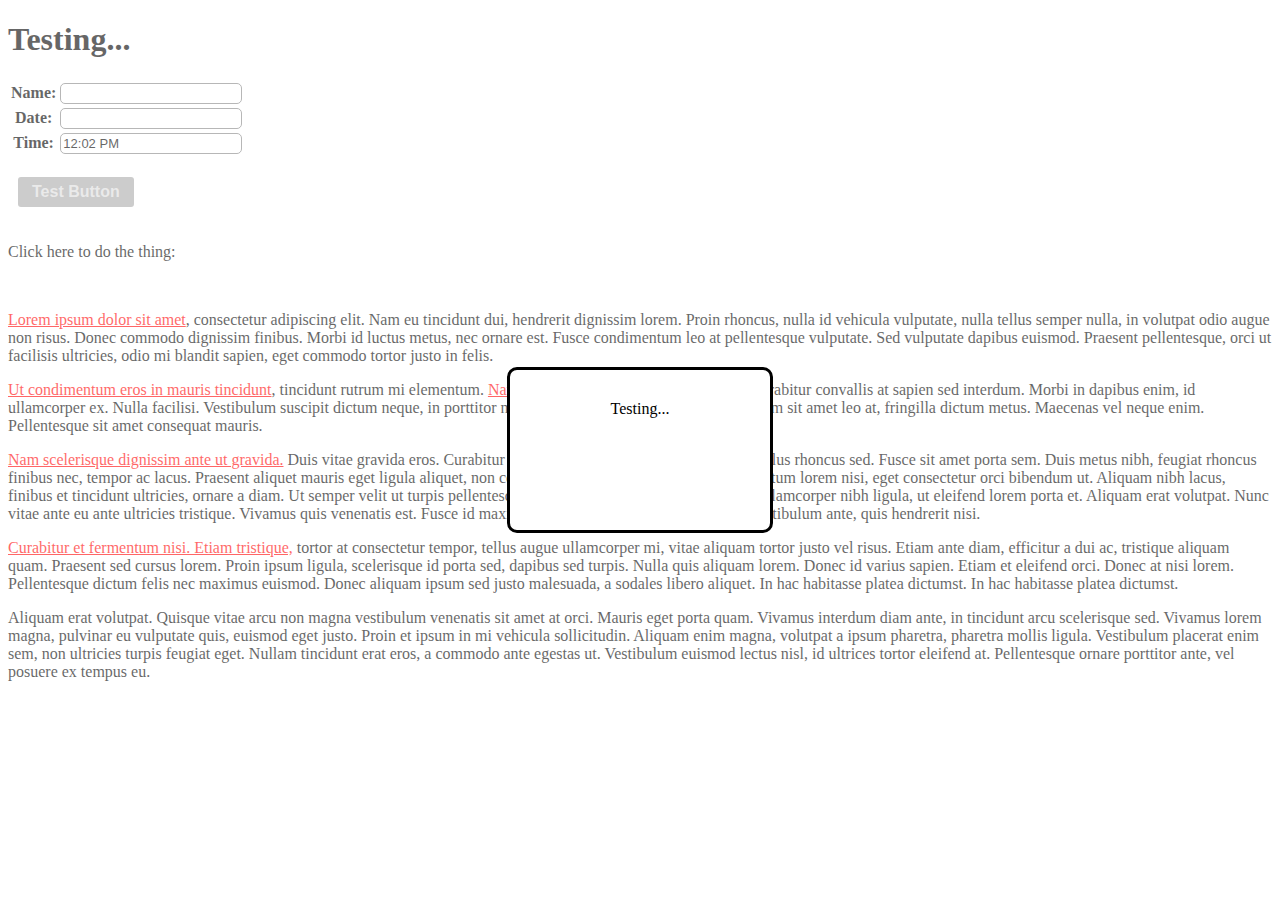
==== example/index.html @ 1fbc64ac "Initial commit" ====
<!DOCTYPE html>
<html lang="en">
<head>
    <meta charset="UTF-8">
    <meta name="viewport" content="width=device-width, initial-scale=1.0">
    <meta http-equiv="X-UA-Compatible" content="ie=edge">
    <title>My UI</title>
    <link rel="stylesheet" href="./index.css" />
    <link rel="stylesheet" href="../src/myui.css" />
    <style>
        a.test { cursor: pointer; color: red; text-decoration: underline; }
        input, .faux-input {
            font-family: Arial, Helvetica, sans-serif;
            border: 1px solid #888888;
            padding: 2px;
            border-radius: 5px;
            font-size: 13px;
        }
    </style>
</head>
<body>
    <h1>Testing...</h1>
    <table>
        <tr>
            <th>Name: </th>
            <td><input type="text" class="auto-complete" id="autocomplete" /><input type="hidden" id="autocompleteId" /></td>
        </tr>
        <tr>
            <th>Date: </th>
            <td><input type="text" class="date" id="calendar" value="" /></td>
        </tr>
        <tr>
            <th>Time: </th>
            <td><input type="text" class="time" id="clock" value="" /></td>
        </tr>
    </table>
    <br />
    <span id="button-holder"></span>
    <br />
    <br />
    <p id="test_place">Click here to do the thing: </p>
    <br />
    <p><a id="test_modal" class="test">Lorem ipsum dolor sit amet</a>, consectetur adipiscing elit. Nam eu tincidunt dui, hendrerit dignissim lorem. Proin rhoncus, nulla id vehicula vulputate, nulla tellus semper nulla, in volutpat odio augue non risus. Donec commodo dignissim finibus. Morbi id luctus metus, nec ornare est. Fusce condimentum leo at pellentesque vulputate. Sed vulputate dapibus euismod. Praesent pellentesque, orci ut facilisis ultricies, odio mi blandit sapien, eget commodo tortor justo in felis.</p>
    <p><a id="test_error" class="test">Ut condimentum eros in mauris tincidunt</a>, tincidunt rutrum mi elementum. <a id="test_warning" class="test">Nam aliquet elit id erat congue pulvinar.</a> Curabitur convallis at sapien sed interdum. Morbi in dapibus enim, id ullamcorper ex. Nulla facilisi. Vestibulum suscipit dictum neque, in porttitor nisl auctor eget. Sed turpis neque, dignissim sit amet leo at, fringilla dictum metus. Maecenas vel neque enim. Pellentesque sit amet consequat mauris.</p>
    <p><a id="test_success" class="test">Nam scelerisque dignissim ante ut gravida.</a> Duis vitae gravida eros. Curabitur vehicula pulvinar diam, in vestibulum tellus rhoncus sed. Fusce sit amet porta sem. Duis metus nibh, feugiat rhoncus finibus nec, tempor ac lacus. Praesent aliquet mauris eget ligula aliquet, non consequat nisi congue. Vestibulum elementum lorem nisi, eget consectetur orci bibendum ut. Aliquam nibh lacus, finibus et tincidunt ultricies, ornare a diam. Ut semper velit ut turpis pellentesque, ac facilisis lorem pulvinar. Integer ullamcorper nibh ligula, ut eleifend lorem porta et. Aliquam erat volutpat. Nunc vitae ante eu ante ultricies tristique. Vivamus quis venenatis est. Fusce id maximus lectus, et elementum ex. Duis ut vestibulum ante, quis hendrerit nisi.</p>
    <p><a id="test_hello" class="test">Curabitur et fermentum nisi. Etiam tristique,</a> tortor at consectetur tempor, tellus augue ullamcorper mi, vitae aliquam tortor justo vel risus. Etiam ante diam, efficitur a dui ac, tristique aliquam quam. Praesent sed cursus lorem. Proin ipsum ligula, scelerisque id porta sed, dapibus sed turpis. Nulla quis aliquam lorem. Donec id varius sapien. Etiam et eleifend orci. Donec at nisi lorem. Pellentesque dictum felis nec maximus euismod. Donec aliquam ipsum sed justo malesuada, a sodales libero aliquet. In hac habitasse platea dictumst. In hac habitasse platea dictumst.</p>
    <p>Aliquam erat volutpat. Quisque vitae arcu non magna vestibulum venenatis sit amet at orci. Mauris eget porta quam. Vivamus interdum diam ante, in tincidunt arcu scelerisque sed. Vivamus lorem magna, pulvinar eu vulputate quis, euismod eget justo. Proin et ipsum in mi vehicula sollicitudin. Aliquam enim magna, volutpat a ipsum pharetra, pharetra mollis ligula. Vestibulum placerat enim sem, non ultricies turpis feugiat eget. Nullam tincidunt erat eros, a commodo ante egestas ut. Vestibulum euismod lectus nisl, id ultrices tortor eleifend at. Pellentesque ornare porttitor ante, vel posuere ex tempus eu.</p>
    <script src="../src/myui.js"></script>
    <script src="./index.js"></script>
</body>
</html>
---- src/myui.css ----
﻿.overlay-ui {
    position: fixed;
    top: 0;
    right: 0;
    bottom: 0;
    left: 0;
    width: 100vw;
    height: 100vh;
    z-index: 100;
    background-color: rgba(0, 0, 0, 0.6);
  }
  .overlay-ui.sub-modal {
    z-index: 102;
  }
  
  
  .blocker-ui {
    position: fixed;
    top: 50%;
    left: 50%;
    transform: translate(-50%, -50%);
    z-index: 101;
    width: 200px;
    height: 100px;
    border: 3px solid transparent;
    background-color: transparent;
    border-radius: 5px;
    text-align: center;
  }
  
  
  
  .modal-ui {
    position: absolute;
    top: 50%;
    left: 50%;
    transform: translate(-50%, -50%);
    z-index: 101;
    width: 400px;
    height: 250px;
    background-color: white;
    border-radius: 5px;
    display: grid;
    grid-template-rows: 50px auto 50px;
    cursor: auto;
  }
  .modal-ui.slim-bars {
    grid-template-rows: 30px auto 30px;
  }
  .modal-ui.sub-modal {
    z-index: 103;
  }
  
  .modal-ui.dark-mode {
    background-color: black;
    color: white;
  }
  
  .modal-ui.no-title {
    grid-template-rows: auto 50px;
  }
  
  .modal-ui.no-title.slim-bars {
    grid-template-rows: auto 30px;
  }
  
  .modal-ui.no-buttons {
    grid-template-rows: 50px auto;
  }
  
  .modal-ui.no-buttons.slim-bars {
    grid-template-rows: 30px auto;
  }
  
  .modal-ui.content-only {
    grid-template-rows: auto;
  }
  
  .modal-ui .modal-title {
    margin: 3px;
    padding-left: 10px;
    background: #3896c8;
    color: white;
    text-transform: uppercase;
    font-size: 26px;
    line-height: 40px;
    font-weight: bold;
    border-radius: 3px;
    font-family: 'Arial';
  }
  
  .modal-ui.slim-bars .modal-title {
    margin: 2px;
    padding-left: 6px;
    font-size: 18px;
    line-height: 26px;
  }
  
  .modal-ui .modal-title.draggable {
    cursor: move;
  }
  
  .modal-ui .modal-content {
    margin: 0 3px;
    padding: 1px 3px;
    border-radius: 3px;
    /* background-color: white;
    color: black; */
  }
  
  .modal-ui.dark-mode .modal-content {
    background-color: black;
    color: white;
  }
  
  .modal-ui .modal-buttons {
    margin: 3px;
    padding: 5px;
    padding-right: 5px;
    background: #555;
    color: white;
    font-weight: bold;
    border-radius: 3px;
    text-align: right;
  }
  
  .modal-ui.slim-bars .modal-buttons {
    margin: 2px;
    padding: 2px;
    padding-right: 2px;
  }
  
  .modal-ui .modal-buttons button {
    transition: background-color 0.5s ease;
    background: #3896c8;
    border-radius: 3px;
    height: 30px;
    line-height: 30px;
    color: white;
    font-size: 16px;
    text-transform: uppercase;
    font-weight: bold;
    border: none;
    margin: 2px 2px 2px 10px;
    padding: 0px 14px;
    cursor: pointer;
  }
  .modal-ui.slim-bars .modal-buttons button {
    border-radius: 3px;
    height: 20px;
    line-height: 20px;
    font-size: 12px;
    margin: 1px 1px 1px 6px;
    padding: 0px 8px;
  }
  .modal-ui .modal-buttons button:hover {
    background: #006aaa;
  }
  
  .modal-ui .modal-buttons button.button-red {
    background: #f93b3b;
  }
  .modal-ui .modal-buttons button.button-red:hover {
    background: #d64040;
  }
  
  .modal-ui .modal-buttons button.button-green {
    background: #46c958;
  }
  .modal-ui .modal-buttons button.button-green:hover {
    background: #20832d;
  }
  
  .modal-ui .modal-buttons button.button-disabled {
    background: #aaa;
    color: #ddd;
    cursor: not-allowed;
  }
  .modal-ui .modal-buttons button.button-disabled:hover {
    background: #aaa;
  }
  
  
  
  
  
  
  
  button.button-ui {
    transition: background-color 0.5s ease;
    background: #ccc;
    border-radius: 3px;
    height: 30px;
    line-height: 30px;
    color: #000;
    font-size: 16px;
    /* text-transform: uppercase; */
    font-weight: bold;
    border: none;
    margin: 2px 2px 2px 10px;
    padding: 0px 14px;
    cursor: pointer;
  }
  button.button-ui:hover {
    background: #aaa;
  }
  
  button.button-ui.button-black,
  button.button-ui.button-black:hover {
    color: #fff;
    background: #000;
  }
  
  button.button-ui.button-blue {
    color: #fff;
    background: #3896c8;
  }
  button.button-ui.button-blue:hover {
    background: #006aaa;
  }
  
  button.button-ui.button-red {
    color: #fff;
    background: #f93b3b;
  }
  button.button-ui.button-red:hover {
    background: #d64040;
  }
  
  button.button-ui.button-green {
    color: #fff;
    background: #46c958;
  }
  button.button-ui.button-green:hover {
    background: #20832d;
  }
  
  button.button-ui.button-yellow {
    color: #000;
    background: #f2f204;
  }
  button.button-ui.button-yellow:hover {
    background: #dfdf00;
  }
  
  button.button-ui[disabled],
  button.button-ui.button-disabled {
    background: #aaa;
    color: #ddd;
    cursor: not-allowed;
  }
  button.button-ui[disabled]:hover,
  button.button-ui.button-disabled:hover {
    background: #aaa;
  }
  
  button.button-ui.delete-button {
    color: #fff;
    background: #000;
  }
  button.button-ui.delete-button:hover {
    color: #f00;
    background: #fff;
  }
  
  
  
  
  
  
  
  
  
  .panel-ui {
    position: absolute;
    border-radius: 3px;
    background-color: white;
    box-shadow: 0px 2px 5px gray;
    overflow-y: auto;
    scrollbar-width: thin;
  }
  .panel-ui::-webkit-scrollbar {
    width: 2px;
  }
  .panel-ui::-webkit-scrollbar-track {
    background: #f1f1f1; 
  }
  .panel-ui::-webkit-scrollbar-thumb {
    background: #888; 
  }
  .panel-ui::-webkit-scrollbar-thumb:hover {
    background: #555; 
  }
  
  
  
  
  .autocomplete-panel-ui ul {
    display: block;
    list-style: none;
    margin-block-start: 0px;
    margin-block-end: 0px;
    margin-inline-start: 0px;
    margin-inline-end: 0px;
    padding-inline-start: 0px;
  }
  
  .autocomplete-panel-ui ul li {
    cursor: pointer;
    margin: 1px;
    padding: 2px;
    font-family: Arial, Helvetica, sans-serif;
    font-size: 14px;
    color: black;
    float: none;
  }
  
  .autocomplete-panel-ui ul li.hovering {
    background-color: #3896C8;
    border-radius: 3px;
    color: white;
  }
  
  
  
  
  .shout-container {
    position: absolute;
    top: 0px;
    width: 100%;
  }
  
  .shout-container .shout-ui {
    margin: 0px auto;
    box-shadow: 0px 2px 5px gray;
    border-radius: 10px;
    padding: 0px 20px;
    margin-top: 10px;
  }
  
  
  
  
  .multiselect-ui-display {
    cursor: pointer;
  }
  
  .multiselect-ui-display.multiselect-ui-disabled {
    cursor: default;
    background-color: #ddd;
    color: #777;
  }
  
  .multiselect-ui .selectable ul {
    list-style-type: none;
    margin: 0;
    padding: 0;
  }
  
  .multiselect-ui .selectable ul li {
    margin: 0;
    padding: 0;
    font-family: Arial, Helvetica, sans-serif;
    font-size: 12px;
  }
  
  .multiselect-ui .selectable ul li.parent {
    font-weight: bold;
  }
  
  .multiselect-ui .selectable ul li ul {
    margin-bottom: 10px;
  }
  
  .multiselect-ui .selectable ul li.parent li {
    font-weight: normal;
    margin-left: 15px;
  }
  
  .multiselect-ui .selectable li label.selected {
    background-color: yellow;
  }
  
  .multiselect-ui .action-button {
    position: absolute;
    top: 0px;
    right: 5px;
    cursor: pointer;
  }
  
  
  
  .visibility-button {
    cursor: pointer;
    position: relative;
    left: -15px;
  }
  
  
  
  i.myui.my-arrow-up {
    border: solid black;
    border-width: 0 3px 3px 0;
    display: inline-block;
    padding: 3px;
    transform: rotate(-135deg);
    -webkit-transform: rotate(-135deg);
  }
  
  i.myui.my-arrow-down {
    border: solid black;
    border-width: 0 3px 3px 0;
    display: inline-block;
    padding: 3px;
    transform: rotate(45deg);
    -webkit-transform: rotate(45deg);
  }
  
  .calendar-ui {
    padding: 5px;
  }
  .calendar-ui table {
    width: 100%;
    border-collapse: collapse;
  }
  .calendar-ui table td {
    text-align: center;
  }
  .calendar-ui table td.prev,
  .calendar-ui table td.next,
  .calendar-ui table td.day,
  .calendar-ui table td.month-label,
  .calendar-ui table td.unavailable {
    border: 1px solid #777777;
    background: #dddddd;
    color: #777777;
    font-size: 10px;
    padding: 3px;
  }
  .calendar-ui table td.prev,
  .calendar-ui table td.next,
  .calendar-ui table td.month-label,
  .calendar-ui table td.is-day {
    /* border-radius: 5px; */
    background: white;
    color: black;
  }
  .calendar-ui table td.prev:hover,
  .calendar-ui table td.next:hover,
  .calendar-ui table td.is-day:hover {
    background: blue;
    color: white;
    cursor: pointer;
  }
  .calendar-ui table td.today {
    background: yellow;
  }
  .calendar-ui table td.selected {
    background: orange;
  }
  
  
  
  
  .clock-ui {
    padding: 5px;
  }
  
  .clock-ui .ui-slider {
    border: 0;
    padding: 0;
    -webkit-appearance: none;
    width: calc(100% - 5px);
    height: 10px;
    background: #d3d3d3;
    outline: none;
    opacity: 0.7;
    -webkit-transition: .2s;
    transition: opacity .2s;
    cursor: w-resize;
  }
  
  .clock-ui .ui-slider:hover {
    opacity: 1;
  }
  
  .clock-ui .ui-slider::-webkit-slider-thumb {
    -webkit-appearance: none;
    appearance: none;
    width: 10px;
    height: 10px;
    background: #056599;
    cursor: w-resize;
  }
  
  .clock-ui .ui-slider::-moz-range-thumb {
    width: 10px;
    height: 10px;
    background: #056599;
    cursor: w-resize;
  }
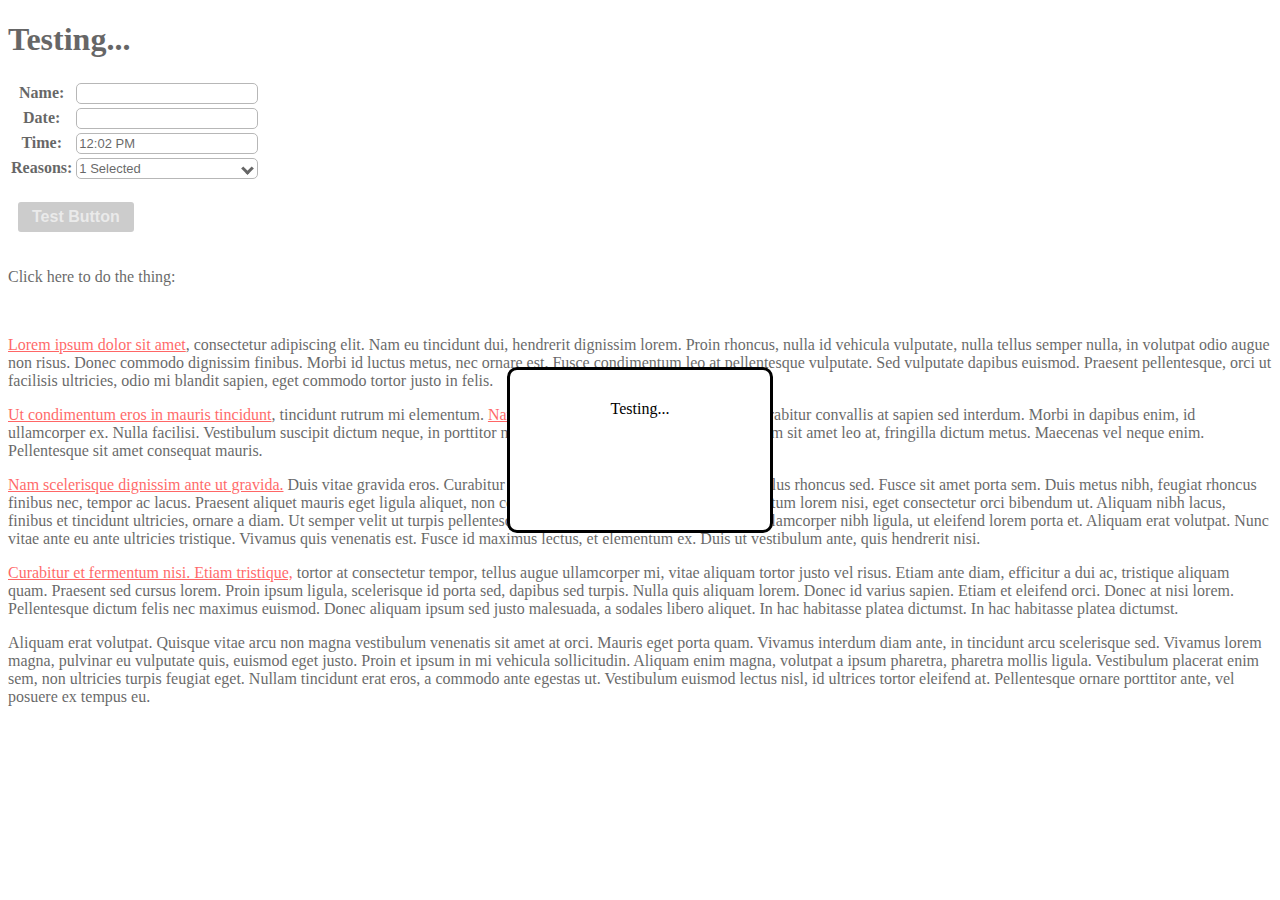
==== commit 795e39da: "Fixed issues with Multiselect" ====
--- a/example/index.html
+++ b/example/index.html
@@ -33,6 +33,13 @@
             <th>Time: </th>
             <td><input type="text" class="time" id="clock" value="" /></td>
         </tr>
+        <tr>
+            <th>Reasons: </th>
+            <td>
+                <input type="text" class="multiselect-ui-display" id="multi_input" readonly />
+                <input type='hidden' id="multi_id" value="cat_1_reas_1" />
+            </td>
+        </tr>
     </table>
     <br />
     <span id="button-holder"></span>
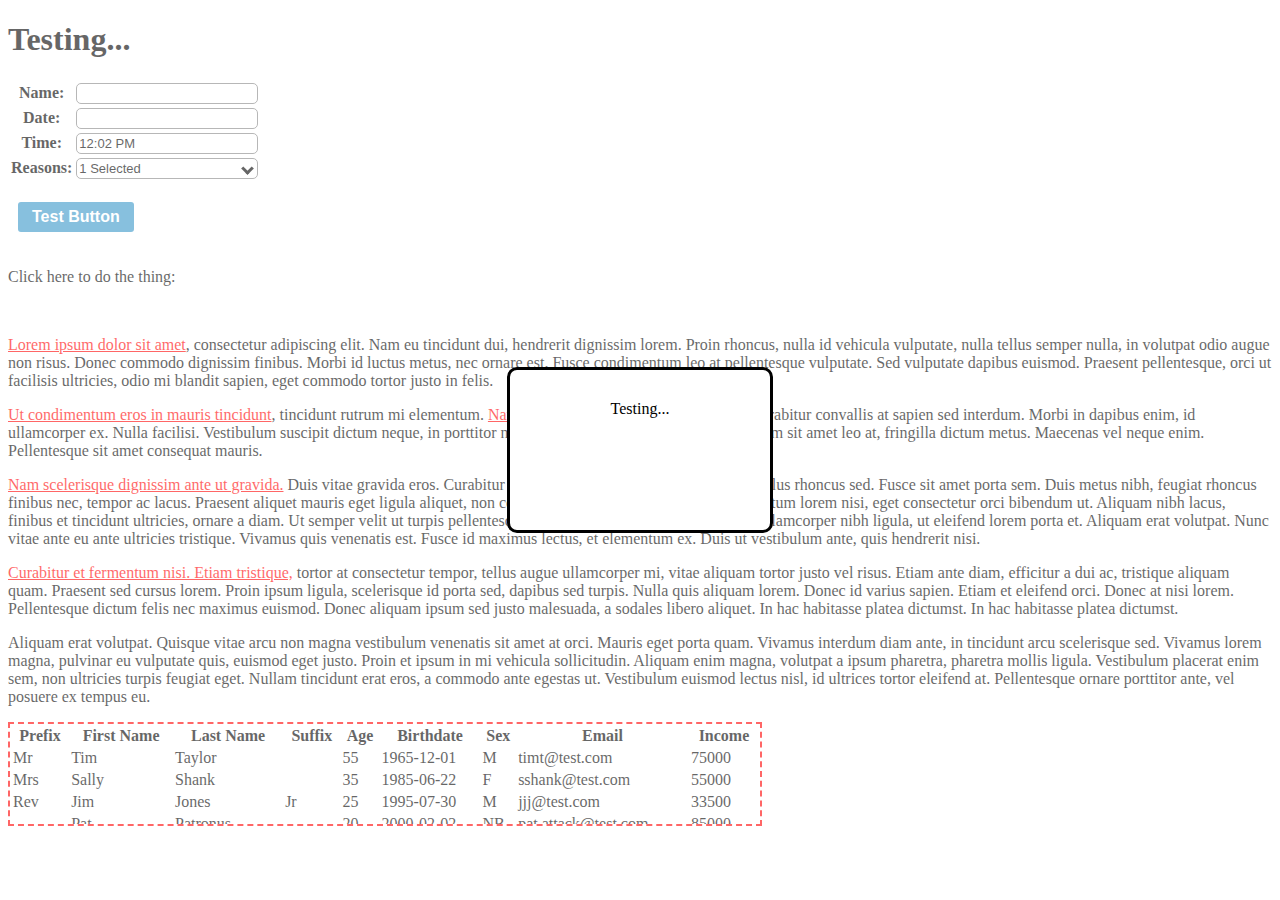
==== commit 6d2c295c: "Start building Table class" ====
--- a/example/index.html
+++ b/example/index.html
@@ -52,6 +52,7 @@
     <p><a id="test_success" class="test">Nam scelerisque dignissim ante ut gravida.</a> Duis vitae gravida eros. Curabitur vehicula pulvinar diam, in vestibulum tellus rhoncus sed. Fusce sit amet porta sem. Duis metus nibh, feugiat rhoncus finibus nec, tempor ac lacus. Praesent aliquet mauris eget ligula aliquet, non consequat nisi congue. Vestibulum elementum lorem nisi, eget consectetur orci bibendum ut. Aliquam nibh lacus, finibus et tincidunt ultricies, ornare a diam. Ut semper velit ut turpis pellentesque, ac facilisis lorem pulvinar. Integer ullamcorper nibh ligula, ut eleifend lorem porta et. Aliquam erat volutpat. Nunc vitae ante eu ante ultricies tristique. Vivamus quis venenatis est. Fusce id maximus lectus, et elementum ex. Duis ut vestibulum ante, quis hendrerit nisi.</p>
     <p><a id="test_hello" class="test">Curabitur et fermentum nisi. Etiam tristique,</a> tortor at consectetur tempor, tellus augue ullamcorper mi, vitae aliquam tortor justo vel risus. Etiam ante diam, efficitur a dui ac, tristique aliquam quam. Praesent sed cursus lorem. Proin ipsum ligula, scelerisque id porta sed, dapibus sed turpis. Nulla quis aliquam lorem. Donec id varius sapien. Etiam et eleifend orci. Donec at nisi lorem. Pellentesque dictum felis nec maximus euismod. Donec aliquam ipsum sed justo malesuada, a sodales libero aliquet. In hac habitasse platea dictumst. In hac habitasse platea dictumst.</p>
     <p>Aliquam erat volutpat. Quisque vitae arcu non magna vestibulum venenatis sit amet at orci. Mauris eget porta quam. Vivamus interdum diam ante, in tincidunt arcu scelerisque sed. Vivamus lorem magna, pulvinar eu vulputate quis, euismod eget justo. Proin et ipsum in mi vehicula sollicitudin. Aliquam enim magna, volutpat a ipsum pharetra, pharetra mollis ligula. Vestibulum placerat enim sem, non ultricies turpis feugiat eget. Nullam tincidunt erat eros, a commodo ante egestas ut. Vestibulum euismod lectus nisl, id ultrices tortor eleifend at. Pellentesque ornare porttitor ante, vel posuere ex tempus eu.</p>
+    <div id="put-it-here"></div>
     <script src="../src/myui.js"></script>
     <script src="./index.js"></script>
 </body>
--- a/src/myui.css
+++ b/src/myui.css
@@ -499,4 +499,13 @@
     background: #056599;
     cursor: w-resize;
   }
-  +  
+
+
+  .wrapper-table-ui {
+    border: 2px dashed red;
+    overflow: hidden;
+  }
+  .table-ui {
+    color: black;
+  }
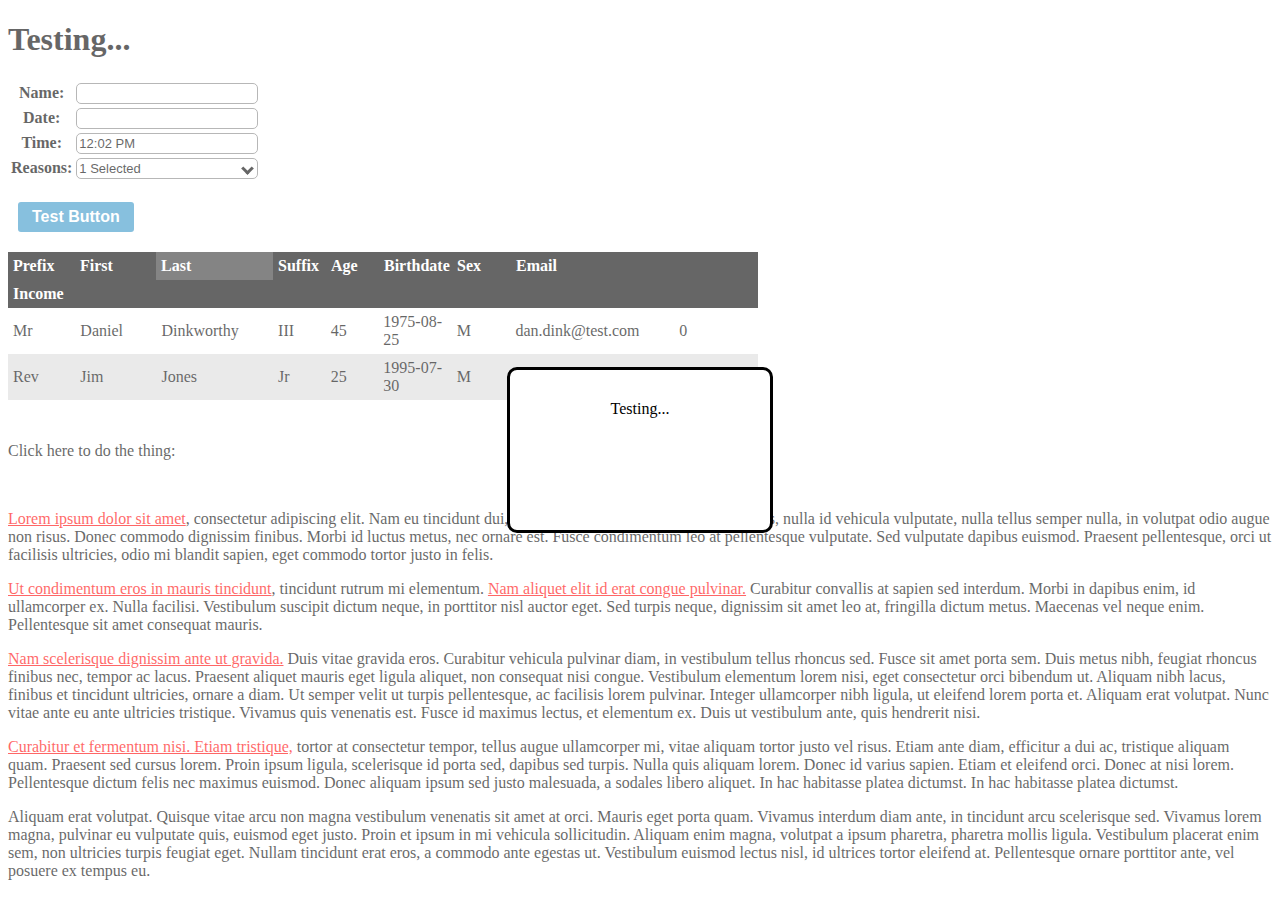
==== commit c081122a: "Update test html" ====
--- a/example/index.html
+++ b/example/index.html
@@ -42,8 +42,9 @@
         </tr>
     </table>
     <br />
-    <span id="button-holder"></span>
+    <span id="button-holder"></span><br />
     <br />
+    <div id="put-it-here"></div>
     <br />
     <p id="test_place">Click here to do the thing: </p>
     <br />
@@ -52,7 +53,6 @@
     <p><a id="test_success" class="test">Nam scelerisque dignissim ante ut gravida.</a> Duis vitae gravida eros. Curabitur vehicula pulvinar diam, in vestibulum tellus rhoncus sed. Fusce sit amet porta sem. Duis metus nibh, feugiat rhoncus finibus nec, tempor ac lacus. Praesent aliquet mauris eget ligula aliquet, non consequat nisi congue. Vestibulum elementum lorem nisi, eget consectetur orci bibendum ut. Aliquam nibh lacus, finibus et tincidunt ultricies, ornare a diam. Ut semper velit ut turpis pellentesque, ac facilisis lorem pulvinar. Integer ullamcorper nibh ligula, ut eleifend lorem porta et. Aliquam erat volutpat. Nunc vitae ante eu ante ultricies tristique. Vivamus quis venenatis est. Fusce id maximus lectus, et elementum ex. Duis ut vestibulum ante, quis hendrerit nisi.</p>
     <p><a id="test_hello" class="test">Curabitur et fermentum nisi. Etiam tristique,</a> tortor at consectetur tempor, tellus augue ullamcorper mi, vitae aliquam tortor justo vel risus. Etiam ante diam, efficitur a dui ac, tristique aliquam quam. Praesent sed cursus lorem. Proin ipsum ligula, scelerisque id porta sed, dapibus sed turpis. Nulla quis aliquam lorem. Donec id varius sapien. Etiam et eleifend orci. Donec at nisi lorem. Pellentesque dictum felis nec maximus euismod. Donec aliquam ipsum sed justo malesuada, a sodales libero aliquet. In hac habitasse platea dictumst. In hac habitasse platea dictumst.</p>
     <p>Aliquam erat volutpat. Quisque vitae arcu non magna vestibulum venenatis sit amet at orci. Mauris eget porta quam. Vivamus interdum diam ante, in tincidunt arcu scelerisque sed. Vivamus lorem magna, pulvinar eu vulputate quis, euismod eget justo. Proin et ipsum in mi vehicula sollicitudin. Aliquam enim magna, volutpat a ipsum pharetra, pharetra mollis ligula. Vestibulum placerat enim sem, non ultricies turpis feugiat eget. Nullam tincidunt erat eros, a commodo ante egestas ut. Vestibulum euismod lectus nisl, id ultrices tortor eleifend at. Pellentesque ornare porttitor ante, vel posuere ex tempus eu.</p>
-    <div id="put-it-here"></div>
     <script src="../src/myui.js"></script>
     <script src="./index.js"></script>
 </body>
--- a/src/myui.css
+++ b/src/myui.css
@@ -502,10 +502,56 @@
   
 
 
-  .wrapper-table-ui {
-    border: 2px dashed red;
-    overflow: hidden;
-  }
-  .table-ui {
-    color: black;
-  }
+
+
+.table-ui {
+  width: 400px;
+  table-layout: fixed;
+  border-collapse: collapse;
+}
+
+.table-ui tbody {
+  display:block;
+  width: 100%;
+  overflow: auto;
+  height: 100px;
+}
+
+.table-ui thead tr {
+   display: block;
+}
+
+.table-ui thead {
+  background: black;
+  color:#fff;
+}
+
+.table-ui th, .table-ui td {
+  padding: 5px;
+  text-align: left;
+  width: 1000px;
+  box-sizing: border-box;
+}
+
+.table-ui th {
+  display: inline-block;
+  height: 100%;
+}
+
+.table-ui-scroll-block {
+  width: 15px !important;
+}
+
+.table-ui-row-even {
+  background-color: #fff;
+}
+.table-ui-row-odd {
+  background-color: #ddd;
+}
+
+.table-ui-sortable {
+  cursor: pointer;
+}
+.table-ui-sortable.table-ui-active {
+  background-color: #333;
+}
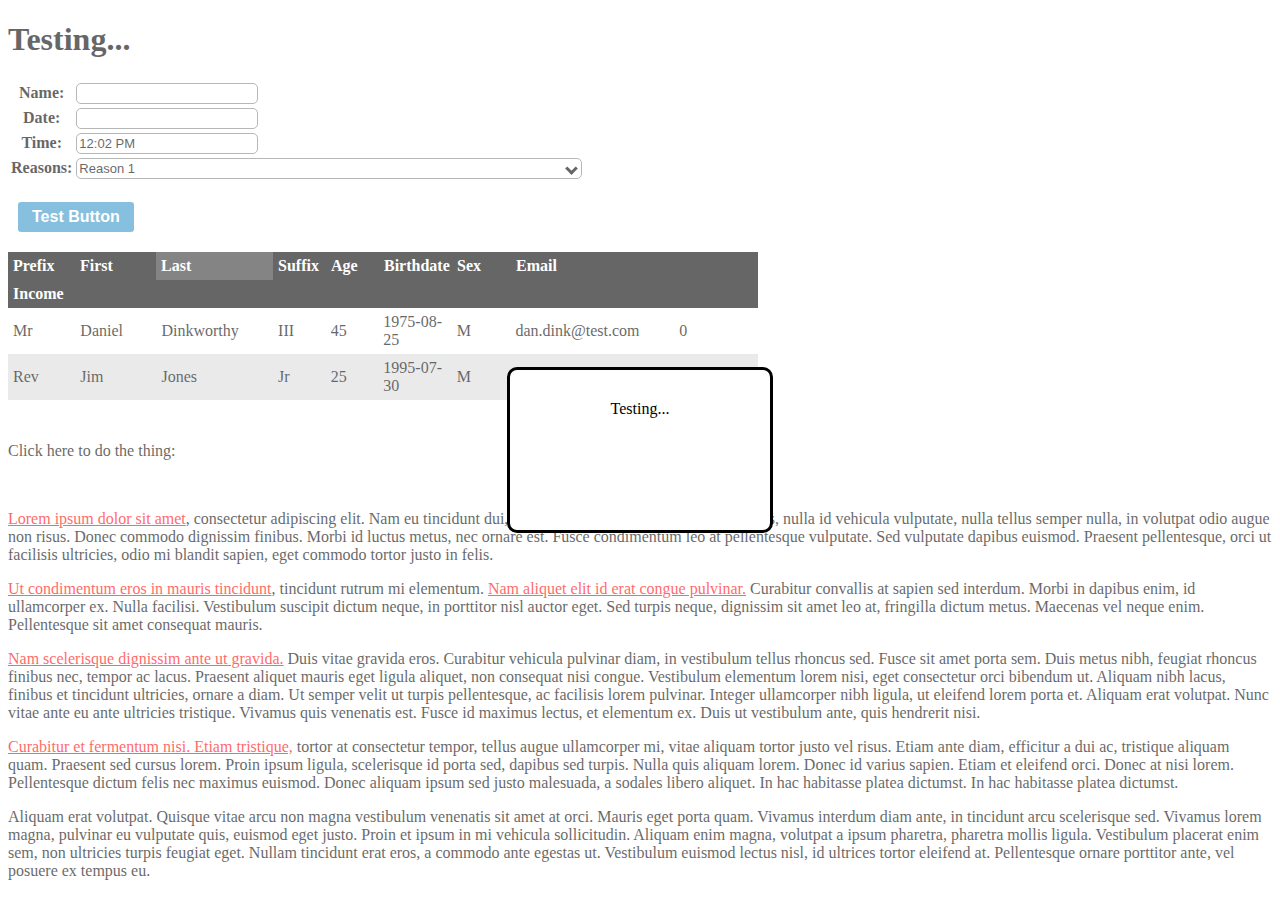
==== commit 097e6a7c: "More tweaks for new employer" ====
--- a/example/index.html
+++ b/example/index.html
@@ -36,7 +36,7 @@
         <tr>
             <th>Reasons: </th>
             <td>
-                <input type="text" class="multiselect-ui-display" id="multi_input" readonly />
+                <input style="width: 500px;" type="text" class="multiselect-ui-display" id="multi_input" readonly />
                 <input type='hidden' id="multi_id" value="cat_1_reas_1" />
             </td>
         </tr>
--- a/src/myui.css
+++ b/src/myui.css
@@ -1,505 +1,519 @@
 ﻿.overlay-ui {
-    position: fixed;
-    top: 0;
-    right: 0;
-    bottom: 0;
-    left: 0;
-    width: 100vw;
-    height: 100vh;
-    z-index: 100;
-    background-color: rgba(0, 0, 0, 0.6);
-  }
-  .overlay-ui.sub-modal {
-    z-index: 102;
-  }
-  
-  
-  .blocker-ui {
-    position: fixed;
-    top: 50%;
-    left: 50%;
-    transform: translate(-50%, -50%);
-    z-index: 101;
-    width: 200px;
-    height: 100px;
-    border: 3px solid transparent;
-    background-color: transparent;
-    border-radius: 5px;
-    text-align: center;
-  }
-  
-  
-  
-  .modal-ui {
-    position: absolute;
-    top: 50%;
-    left: 50%;
-    transform: translate(-50%, -50%);
-    z-index: 101;
-    width: 400px;
-    height: 250px;
-    background-color: white;
-    border-radius: 5px;
-    display: grid;
-    grid-template-rows: 50px auto 50px;
-    cursor: auto;
-  }
-  .modal-ui.slim-bars {
-    grid-template-rows: 30px auto 30px;
-  }
-  .modal-ui.sub-modal {
-    z-index: 103;
-  }
-  
-  .modal-ui.dark-mode {
-    background-color: black;
-    color: white;
-  }
-  
-  .modal-ui.no-title {
-    grid-template-rows: auto 50px;
-  }
-  
-  .modal-ui.no-title.slim-bars {
-    grid-template-rows: auto 30px;
-  }
-  
-  .modal-ui.no-buttons {
-    grid-template-rows: 50px auto;
-  }
-  
-  .modal-ui.no-buttons.slim-bars {
-    grid-template-rows: 30px auto;
-  }
-  
-  .modal-ui.content-only {
-    grid-template-rows: auto;
-  }
-  
-  .modal-ui .modal-title {
-    margin: 3px;
-    padding-left: 10px;
-    background: #3896c8;
-    color: white;
-    text-transform: uppercase;
-    font-size: 26px;
-    line-height: 40px;
-    font-weight: bold;
-    border-radius: 3px;
-    font-family: 'Arial';
-  }
-  
-  .modal-ui.slim-bars .modal-title {
-    margin: 2px;
-    padding-left: 6px;
-    font-size: 18px;
-    line-height: 26px;
-  }
-  
-  .modal-ui .modal-title.draggable {
-    cursor: move;
-  }
-  
-  .modal-ui .modal-content {
-    margin: 0 3px;
-    padding: 1px 3px;
-    border-radius: 3px;
-    /* background-color: white;
-    color: black; */
-  }
-  
-  .modal-ui.dark-mode .modal-content {
-    background-color: black;
-    color: white;
-  }
-  
-  .modal-ui .modal-buttons {
-    margin: 3px;
-    padding: 5px;
-    padding-right: 5px;
-    background: #555;
-    color: white;
-    font-weight: bold;
-    border-radius: 3px;
-    text-align: right;
-  }
-  
-  .modal-ui.slim-bars .modal-buttons {
-    margin: 2px;
-    padding: 2px;
-    padding-right: 2px;
-  }
-  
-  .modal-ui .modal-buttons button {
-    transition: background-color 0.5s ease;
-    background: #3896c8;
-    border-radius: 3px;
-    height: 30px;
-    line-height: 30px;
-    color: white;
-    font-size: 16px;
-    text-transform: uppercase;
-    font-weight: bold;
-    border: none;
-    margin: 2px 2px 2px 10px;
-    padding: 0px 14px;
-    cursor: pointer;
-  }
-  .modal-ui.slim-bars .modal-buttons button {
-    border-radius: 3px;
-    height: 20px;
-    line-height: 20px;
-    font-size: 12px;
-    margin: 1px 1px 1px 6px;
-    padding: 0px 8px;
-  }
-  .modal-ui .modal-buttons button:hover {
-    background: #006aaa;
-  }
-  
-  .modal-ui .modal-buttons button.button-red {
-    background: #f93b3b;
-  }
-  .modal-ui .modal-buttons button.button-red:hover {
-    background: #d64040;
-  }
-  
-  .modal-ui .modal-buttons button.button-green {
-    background: #46c958;
-  }
-  .modal-ui .modal-buttons button.button-green:hover {
-    background: #20832d;
-  }
-  
-  .modal-ui .modal-buttons button.button-disabled {
-    background: #aaa;
-    color: #ddd;
-    cursor: not-allowed;
-  }
-  .modal-ui .modal-buttons button.button-disabled:hover {
-    background: #aaa;
-  }
-  
-  
-  
-  
-  
-  
-  
-  button.button-ui {
-    transition: background-color 0.5s ease;
-    background: #ccc;
-    border-radius: 3px;
-    height: 30px;
-    line-height: 30px;
-    color: #000;
-    font-size: 16px;
-    /* text-transform: uppercase; */
-    font-weight: bold;
-    border: none;
-    margin: 2px 2px 2px 10px;
-    padding: 0px 14px;
-    cursor: pointer;
-  }
-  button.button-ui:hover {
-    background: #aaa;
-  }
-  
-  button.button-ui.button-black,
-  button.button-ui.button-black:hover {
-    color: #fff;
-    background: #000;
-  }
-  
-  button.button-ui.button-blue {
-    color: #fff;
-    background: #3896c8;
-  }
-  button.button-ui.button-blue:hover {
-    background: #006aaa;
-  }
-  
-  button.button-ui.button-red {
-    color: #fff;
-    background: #f93b3b;
-  }
-  button.button-ui.button-red:hover {
-    background: #d64040;
-  }
-  
-  button.button-ui.button-green {
-    color: #fff;
-    background: #46c958;
-  }
-  button.button-ui.button-green:hover {
-    background: #20832d;
-  }
-  
-  button.button-ui.button-yellow {
-    color: #000;
-    background: #f2f204;
-  }
-  button.button-ui.button-yellow:hover {
-    background: #dfdf00;
-  }
-  
-  button.button-ui[disabled],
-  button.button-ui.button-disabled {
-    background: #aaa;
-    color: #ddd;
-    cursor: not-allowed;
-  }
-  button.button-ui[disabled]:hover,
-  button.button-ui.button-disabled:hover {
-    background: #aaa;
-  }
-  
-  button.button-ui.delete-button {
-    color: #fff;
-    background: #000;
-  }
-  button.button-ui.delete-button:hover {
-    color: #f00;
-    background: #fff;
-  }
-  
-  
-  
-  
-  
-  
-  
-  
-  
-  .panel-ui {
-    position: absolute;
-    border-radius: 3px;
-    background-color: white;
-    box-shadow: 0px 2px 5px gray;
-    overflow-y: auto;
-    scrollbar-width: thin;
-  }
-  .panel-ui::-webkit-scrollbar {
-    width: 2px;
-  }
-  .panel-ui::-webkit-scrollbar-track {
-    background: #f1f1f1; 
-  }
-  .panel-ui::-webkit-scrollbar-thumb {
-    background: #888; 
-  }
-  .panel-ui::-webkit-scrollbar-thumb:hover {
-    background: #555; 
-  }
-  
-  
-  
-  
-  .autocomplete-panel-ui ul {
-    display: block;
-    list-style: none;
-    margin-block-start: 0px;
-    margin-block-end: 0px;
-    margin-inline-start: 0px;
-    margin-inline-end: 0px;
-    padding-inline-start: 0px;
-  }
-  
-  .autocomplete-panel-ui ul li {
-    cursor: pointer;
-    margin: 1px;
-    padding: 2px;
-    font-family: Arial, Helvetica, sans-serif;
-    font-size: 14px;
-    color: black;
-    float: none;
-  }
-  
-  .autocomplete-panel-ui ul li.hovering {
-    background-color: #3896C8;
-    border-radius: 3px;
-    color: white;
-  }
-  
-  
-  
-  
-  .shout-container {
-    position: absolute;
-    top: 0px;
-    width: 100%;
-  }
-  
-  .shout-container .shout-ui {
-    margin: 0px auto;
-    box-shadow: 0px 2px 5px gray;
-    border-radius: 10px;
-    padding: 0px 20px;
-    margin-top: 10px;
-  }
-  
-  
-  
-  
-  .multiselect-ui-display {
-    cursor: pointer;
-  }
-  
-  .multiselect-ui-display.multiselect-ui-disabled {
-    cursor: default;
-    background-color: #ddd;
-    color: #777;
-  }
-  
-  .multiselect-ui .selectable ul {
-    list-style-type: none;
-    margin: 0;
-    padding: 0;
-  }
-  
-  .multiselect-ui .selectable ul li {
-    margin: 0;
-    padding: 0;
-    font-family: Arial, Helvetica, sans-serif;
-    font-size: 12px;
-  }
-  
-  .multiselect-ui .selectable ul li.parent {
-    font-weight: bold;
-  }
-  
-  .multiselect-ui .selectable ul li ul {
-    margin-bottom: 10px;
-  }
-  
-  .multiselect-ui .selectable ul li.parent li {
-    font-weight: normal;
-    margin-left: 15px;
-  }
-  
-  .multiselect-ui .selectable li label.selected {
-    background-color: yellow;
-  }
-  
-  .multiselect-ui .action-button {
-    position: absolute;
-    top: 0px;
-    right: 5px;
-    cursor: pointer;
-  }
-  
-  
-  
-  .visibility-button {
-    cursor: pointer;
-    position: relative;
-    left: -15px;
-  }
-  
-  
-  
-  i.myui.my-arrow-up {
-    border: solid black;
-    border-width: 0 3px 3px 0;
-    display: inline-block;
-    padding: 3px;
-    transform: rotate(-135deg);
-    -webkit-transform: rotate(-135deg);
-  }
-  
-  i.myui.my-arrow-down {
-    border: solid black;
-    border-width: 0 3px 3px 0;
-    display: inline-block;
-    padding: 3px;
-    transform: rotate(45deg);
-    -webkit-transform: rotate(45deg);
-  }
-  
-  .calendar-ui {
-    padding: 5px;
-  }
-  .calendar-ui table {
-    width: 100%;
-    border-collapse: collapse;
-  }
-  .calendar-ui table td {
-    text-align: center;
-  }
-  .calendar-ui table td.prev,
-  .calendar-ui table td.next,
-  .calendar-ui table td.day,
-  .calendar-ui table td.month-label,
-  .calendar-ui table td.unavailable {
-    border: 1px solid #777777;
-    background: #dddddd;
-    color: #777777;
-    font-size: 10px;
-    padding: 3px;
-  }
-  .calendar-ui table td.prev,
-  .calendar-ui table td.next,
-  .calendar-ui table td.month-label,
-  .calendar-ui table td.is-day {
-    /* border-radius: 5px; */
-    background: white;
-    color: black;
-  }
-  .calendar-ui table td.prev:hover,
-  .calendar-ui table td.next:hover,
-  .calendar-ui table td.is-day:hover {
-    background: blue;
-    color: white;
-    cursor: pointer;
-  }
-  .calendar-ui table td.today {
-    background: yellow;
-  }
-  .calendar-ui table td.selected {
-    background: orange;
-  }
-  
-  
-  
-  
-  .clock-ui {
-    padding: 5px;
-  }
-  
-  .clock-ui .ui-slider {
-    border: 0;
-    padding: 0;
-    -webkit-appearance: none;
-    width: calc(100% - 5px);
-    height: 10px;
-    background: #d3d3d3;
-    outline: none;
-    opacity: 0.7;
-    -webkit-transition: .2s;
-    transition: opacity .2s;
-    cursor: w-resize;
-  }
-  
-  .clock-ui .ui-slider:hover {
-    opacity: 1;
-  }
-  
-  .clock-ui .ui-slider::-webkit-slider-thumb {
-    -webkit-appearance: none;
-    appearance: none;
-    width: 10px;
-    height: 10px;
-    background: #056599;
-    cursor: w-resize;
-  }
-  
-  .clock-ui .ui-slider::-moz-range-thumb {
-    width: 10px;
-    height: 10px;
-    background: #056599;
-    cursor: w-resize;
-  }
-  
+  position: fixed;
+  top: 0;
+  right: 0;
+  bottom: 0;
+  left: 0;
+  width: 100vw;
+  height: 100vh;
+  z-index: 100;
+  background-color: rgba(0, 0, 0, 0.6);
+}
+.overlay-ui.sub-modal {
+  z-index: 102;
+}
+
+
+.blocker-ui {
+  position: fixed;
+  top: 50%;
+  left: 50%;
+  transform: translate(-50%, -50%);
+  z-index: 101;
+  width: 200px;
+  height: 100px;
+  border: 3px solid transparent;
+  background-color: transparent;
+  border-radius: 5px;
+  text-align: center;
+}
+
+
+
+.modal-ui {
+  position: absolute;
+  top: 50%;
+  left: 50%;
+  transform: translate(-50%, -50%);
+  z-index: 101;
+  width: 400px;
+  height: 250px;
+  background-color: white;
+  border-radius: 5px;
+  display: grid;
+  grid-template-rows: 50px auto 50px;
+  cursor: auto;
+}
+.modal-ui.slim-bars {
+  grid-template-rows: 30px auto 30px;
+}
+.modal-ui.sub-modal {
+  z-index: 103;
+}
+
+.modal-ui.dark-mode {
+  background-color: black;
+  color: white;
+}
+
+.modal-ui.no-title {
+  grid-template-rows: auto 50px;
+}
+
+.modal-ui.no-title.slim-bars {
+  grid-template-rows: auto 30px;
+}
+
+.modal-ui.no-buttons {
+  grid-template-rows: 50px auto;
+}
+
+.modal-ui.no-buttons.slim-bars {
+  grid-template-rows: 30px auto;
+}
+
+.modal-ui.content-only {
+  grid-template-rows: auto;
+}
+
+.modal-ui .modal-title {
+  margin: 3px;
+  padding-left: 10px;
+  background: #3896c8;
+  color: white;
+  text-transform: uppercase;
+  font-size: 26px;
+  line-height: 40px;
+  font-weight: bold;
+  border-radius: 3px;
+  font-family: 'Arial';
+}
+
+.modal-ui.slim-bars .modal-title {
+  margin: 2px;
+  padding-left: 6px;
+  font-size: 18px;
+  line-height: 26px;
+}
+
+.modal-ui .modal-title.draggable {
+  cursor: move;
+}
+
+.modal-ui .modal-content {
+  margin: 0 3px;
+  padding: 1px 3px;
+  border-radius: 3px;
+  /* background-color: white;
+  color: black; */
+}
+
+.modal-ui.dark-mode .modal-content {
+  background-color: black;
+  color: white;
+}
+
+.modal-ui .modal-buttons {
+  margin: 3px;
+  padding: 5px;
+  padding-right: 5px;
+  background: #555;
+  color: white;
+  font-weight: bold;
+  border-radius: 3px;
+  text-align: right;
+}
+
+.modal-ui.slim-bars .modal-buttons {
+  margin: 2px;
+  padding: 2px;
+  padding-right: 2px;
+}
+
+.modal-ui .modal-buttons button {
+  transition: background-color 0.5s ease;
+  background: #3896c8;
+  border-radius: 3px;
+  height: 30px;
+  line-height: 30px;
+  color: white;
+  font-size: 16px;
+  text-transform: uppercase;
+  font-weight: bold;
+  border: none;
+  margin: 2px 2px 2px 10px;
+  padding: 0px 14px;
+  cursor: pointer;
+}
+.modal-ui.slim-bars .modal-buttons button {
+  border-radius: 3px;
+  height: 20px;
+  line-height: 20px;
+  font-size: 12px;
+  margin: 1px 1px 1px 6px;
+  padding: 0px 8px;
+}
+.modal-ui .modal-buttons button:hover {
+  background: #006aaa;
+}
+
+.modal-ui .modal-buttons button.button-red {
+  background: #f93b3b;
+}
+.modal-ui .modal-buttons button.button-red:hover {
+  background: #d64040;
+}
+
+.modal-ui .modal-buttons button.button-green {
+  background: #46c958;
+}
+.modal-ui .modal-buttons button.button-green:hover {
+  background: #20832d;
+}
+
+.modal-ui .modal-buttons button.button-disabled {
+  background: #aaa;
+  color: #ddd;
+  cursor: not-allowed;
+}
+.modal-ui .modal-buttons button.button-disabled:hover {
+  background: #aaa;
+}
+
+.modal-ui.lightbox {
+  background: transparent;
+}
+
+.modal-ui.lightbox img {
+  max-width: 100%;
+  max-height: 100%;
+}
+
+
+
+
+
+
+button.button-ui {
+  transition: background-color 0.5s ease;
+  background: #ccc;
+  border-radius: 3px;
+  height: 30px;
+  line-height: 30px;
+  color: #000;
+  font-size: 16px;
+  /* text-transform: uppercase; */
+  font-weight: bold;
+  border: none;
+  margin: 2px 2px 2px 10px;
+  padding: 0px 14px;
+  cursor: pointer;
+}
+button.button-ui:hover {
+  background: #aaa;
+}
+
+button.button-ui.button-black,
+button.button-ui.button-black:hover {
+  color: #fff;
+  background: #000;
+}
+
+button.button-ui.button-blue {
+  color: #fff;
+  background: #3896c8;
+}
+button.button-ui.button-blue:hover {
+  background: #006aaa;
+}
+
+button.button-ui.button-red {
+  color: #fff;
+  background: #f93b3b;
+}
+button.button-ui.button-red:hover {
+  background: #d64040;
+}
+
+button.button-ui.button-green {
+  color: #fff;
+  background: #46c958;
+}
+button.button-ui.button-green:hover {
+  background: #20832d;
+}
+
+button.button-ui.button-yellow {
+  color: #000;
+  background: #f2f204;
+}
+button.button-ui.button-yellow:hover {
+  background: #dfdf00;
+}
+
+button.button-ui[disabled],
+button.button-ui.button-disabled {
+  background: #aaa;
+  color: #ddd;
+  cursor: not-allowed;
+}
+button.button-ui[disabled]:hover,
+button.button-ui.button-disabled:hover {
+  background: #aaa;
+}
+
+button.button-ui.delete-button {
+  color: #fff;
+  background: #000;
+}
+button.button-ui.delete-button:hover {
+  color: #f00;
+  background: #fff;
+}
+
+button.button-ui.button-small {
+  font-size: 12px;
+  line-height: 12px;
+  padding: 4px 7px;
+  margin: 2px;
+  height: auto;
+  font-weight: normal;
+}
+
+
+
+
+
+
+.panel-ui {
+  position: absolute;
+  border-radius: 3px;
+  background-color: white;
+  box-shadow: 0px 2px 5px gray;
+  overflow-y: auto;
+  /* scrollbar-width: thin; */
+}
+/* .panel-ui::-webkit-scrollbar {
+  width: 2px;
+}
+.panel-ui::-webkit-scrollbar-track {
+  background: #f1f1f1; 
+}
+.panel-ui::-webkit-scrollbar-thumb {
+  background: #888; 
+}
+.panel-ui::-webkit-scrollbar-thumb:hover {
+  background: #555; 
+} */
+
+
+
+
+.autocomplete-panel-ui ul {
+  display: block;
+  list-style: none;
+  margin-block-start: 0px;
+  margin-block-end: 0px;
+  margin-inline-start: 0px;
+  margin-inline-end: 0px;
+  padding-inline-start: 0px;
+}
+
+.autocomplete-panel-ui ul li {
+  cursor: pointer;
+  margin: 1px;
+  padding: 2px;
+  font-family: Arial, Helvetica, sans-serif;
+  font-size: 14px;
+  color: black;
+  float: none;
+}
+
+.autocomplete-panel-ui ul li.hovering {
+  background-color: #3896C8;
+  border-radius: 3px;
+  color: white;
+}
+
+
+
+
+.shout-container {
+  position: absolute;
+  top: 0px;
+  width: 100%;
+}
+
+.shout-container .shout-ui {
+  margin: 0px auto;
+  box-shadow: 0px 2px 5px gray;
+  border-radius: 10px;
+  padding: 0px 20px;
+  margin-top: 10px;
+}
+
+
+
+
+.multiselect-ui-display {
+  cursor: pointer;
+}
+
+.multiselect-ui-display.multiselect-ui-disabled {
+  cursor: default;
+  background-color: #ddd;
+  color: #777;
+}
+
+.multiselect-ui .selectable ul {
+  list-style-type: none;
+  margin: 0;
+  padding: 0;
+}
+
+.multiselect-ui .selectable ul li {
+  margin: 0;
+  padding: 0;
+  font-family: Arial, Helvetica, sans-serif;
+  font-size: 12px;
+}
+
+.multiselect-ui .selectable ul li.parent {
+  font-weight: bold;
+}
+
+.multiselect-ui .selectable ul li ul {
+  margin-bottom: 10px;
+}
+
+.multiselect-ui .selectable ul li.parent li {
+  font-weight: normal;
+  margin-left: 15px;
+}
+
+.multiselect-ui .selectable li label.selected {
+  background-color: yellow;
+}
+
+.multiselect-ui .action-button {
+  position: absolute;
+  top: 0px;
+  right: 5px;
+  cursor: pointer;
+}
+
+
+
+.visibility-button {
+  cursor: pointer;
+  position: relative;
+  left: -15px;
+}
+
+
+
+i.myui.my-arrow-up {
+  border: solid black;
+  border-width: 0 3px 3px 0;
+  display: inline-block;
+  padding: 3px;
+  transform: rotate(-135deg);
+  -webkit-transform: rotate(-135deg);
+}
+
+i.myui.my-arrow-down {
+  border: solid black;
+  border-width: 0 3px 3px 0;
+  display: inline-block;
+  padding: 3px;
+  transform: rotate(45deg);
+  -webkit-transform: rotate(45deg);
+}
+
+.calendar-ui {
+  padding: 5px;
+}
+.calendar-ui table {
+  width: 100%;
+  border-collapse: collapse;
+}
+.calendar-ui table td {
+  text-align: center;
+}
+.calendar-ui table td.prev,
+.calendar-ui table td.next,
+.calendar-ui table td.day,
+.calendar-ui table td.month-label,
+.calendar-ui table td.unavailable {
+  border: 1px solid #777777;
+  background: #dddddd;
+  color: #777777;
+  font-size: 10px;
+  padding: 3px;
+}
+.calendar-ui table td.prev,
+.calendar-ui table td.next,
+.calendar-ui table td.month-label,
+.calendar-ui table td.is-day {
+  /* border-radius: 5px; */
+  background: white;
+  color: black;
+}
+.calendar-ui table td.prev:hover,
+.calendar-ui table td.next:hover,
+.calendar-ui table td.is-day:hover {
+  background: blue;
+  color: white;
+  cursor: pointer;
+}
+.calendar-ui table td.today {
+  background: yellow;
+}
+.calendar-ui table td.selected {
+  background: orange;
+}
+
+
+
+
+.clock-ui {
+  padding: 5px;
+}
+
+.clock-ui .ui-slider {
+  border: 0;
+  padding: 0;
+  -webkit-appearance: none;
+  width: calc(100% - 5px);
+  height: 10px;
+  background: #d3d3d3;
+  outline: none;
+  opacity: 0.7;
+  -webkit-transition: .2s;
+  transition: opacity .2s;
+  cursor: w-resize;
+}
+
+.clock-ui .ui-slider:hover {
+  opacity: 1;
+}
+
+.clock-ui .ui-slider::-webkit-slider-thumb {
+  -webkit-appearance: none;
+  appearance: none;
+  width: 10px;
+  height: 10px;
+  background: #056599;
+  cursor: w-resize;
+}
+
+.clock-ui .ui-slider::-moz-range-thumb {
+  width: 10px;
+  height: 10px;
+  background: #056599;
+  cursor: w-resize;
+}
+
 
 
 
@@ -555,3 +569,72 @@
 .table-ui-sortable.table-ui-active {
   background-color: #333;
 }
+
+
+
+
+
+.checkbox-ui-container {
+  display: block;
+  position: relative;
+  padding-left: 25px;
+  margin-bottom: 12px;
+  cursor: pointer;
+  /* font-size: 22px; */
+  -webkit-user-select: none;
+  -moz-user-select: none;
+  -ms-user-select: none;
+  user-select: none;
+}
+
+.checkbox-ui-container input {
+  position: absolute;
+  opacity: 0;
+  cursor: pointer;
+  height: 0;
+  width: 0;
+}
+
+.checkbox-ui-checkmark {
+  position: absolute;
+  top: 0;
+  left: 2px;
+  height: 15px;
+  width: 15px;
+  background-color: #fff;
+  border-radius: 3px;
+  border: 1px solid #777;
+}
+
+.checkbox-ui-container:hover input ~ .checkbox-ui-checkmark {
+  background-color: #eee;
+}
+
+.checkbox-ui-container input:checked ~ .checkbox-ui-checkmark {
+  background-color: #2196F3;
+}
+
+.checkbox-ui-checkmark:after {
+  content: "";
+  position: absolute;
+  display: none;
+}
+
+.checkbox-ui-container input:checked ~ .checkbox-ui-checkmark:after {
+  display: block;
+}
+
+.checkbox-ui-container .checkbox-ui-checkmark:after {
+  left: 5px;
+  top: 2px;
+  width: 2px;
+  height: 6px;
+  border: solid white;
+  border-width: 0 3px 3px 0;
+  -webkit-transform: rotate(45deg);
+  -ms-transform: rotate(45deg);
+  transform: rotate(45deg);
+}
+
+
+
